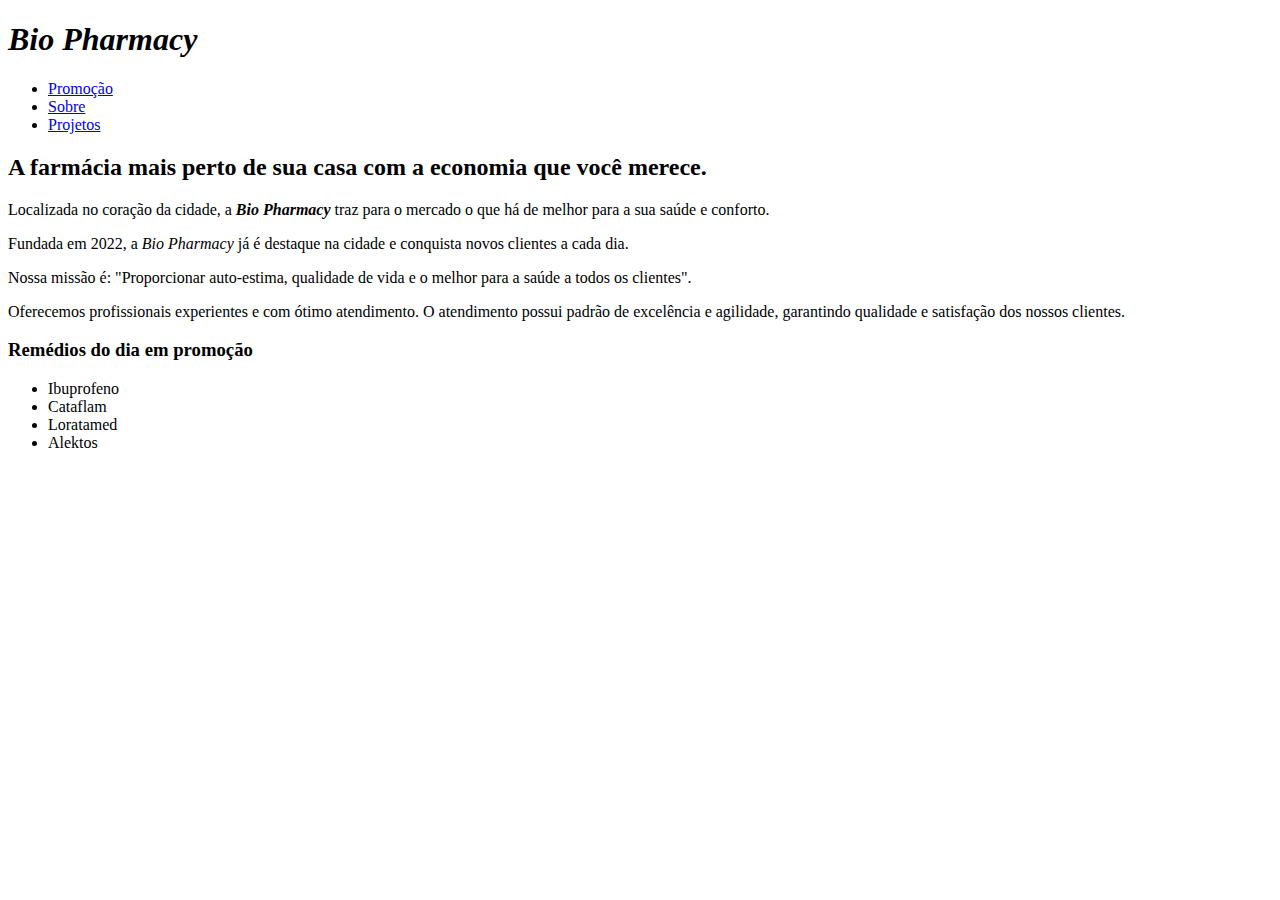
==== BioPharmacy.html @ 67eba481 "Add files via upload" ====
<!DOCTYPE html>
<html>
<head>
	<meta charset="UTF-8">
	<meta http-equiv="X-UA-Compatible" content="IE-edge">
	<meta name="viewport" content="width=devide-width, initial=1">
	<title>Bio Pharmacy</title>
	<link rel="preconnect" href="https://fonts.googleapis.com">
	<link rel="preconnect" href="https://fonts.gstatic.com" crossorigin>
	<link href="https://fonts.googleapis.com/css2?family=Poppins:ital,wght@0,300;0,400;1,500&display=swap" rel="stylesheet">
	<link rel="stylesheet" href="./style.css">
</head>

<body>
	<header class="cabecalho">
		<h1 class="cabecalho__titulo"><em>Bio<spam class="cabecalho__titulo--dois"> Pharmacy</spam></em></h1>
		<ul class="cabecalho__lista">
			<li class="cabecalho__lista-item"><a href="#">Promoção</a></li>
			<li class="cabecalho__lista-item"><a href="#">Sobre</a></li>
			<li class="cabecalho__lista-item"><a href="#">Projetos</a></li>
		</ul>
	</header>
	<div class="principal"> 
		
	</div>

	<h2>A farmácia mais perto de sua casa com a economia que você merece.</h2>

		<p>Localizada no coração da cidade, a <strong><em>Bio Pharmacy</em></strong> traz para o mercado o que há de melhor para a sua saúde e conforto.</p>  
		<p>Fundada em 2022, a <em>Bio Pharmacy</em> já é destaque na cidade e conquista novos clientes a cada dia.</p>

		
	<div>
		<p>Nossa missão é: "Proporcionar auto-estima, qualidade de vida e o melhor para a saúde a todos os clientes".</p>

		<p>Oferecemos profissionais experientes e com ótimo atendimento. O atendimento possui padrão de excelência e agilidade, garantindo qualidade e satisfação dos nossos clientes.</p>
	</div>

	<h3>Remédios do dia em promoção</h3>
<ul>
	<li>Ibuprofeno</li>
	<li>Cataflam</li>
	<li>Loratamed</li>
	<li>Alektos</li>
</ul>


</body>
</html>
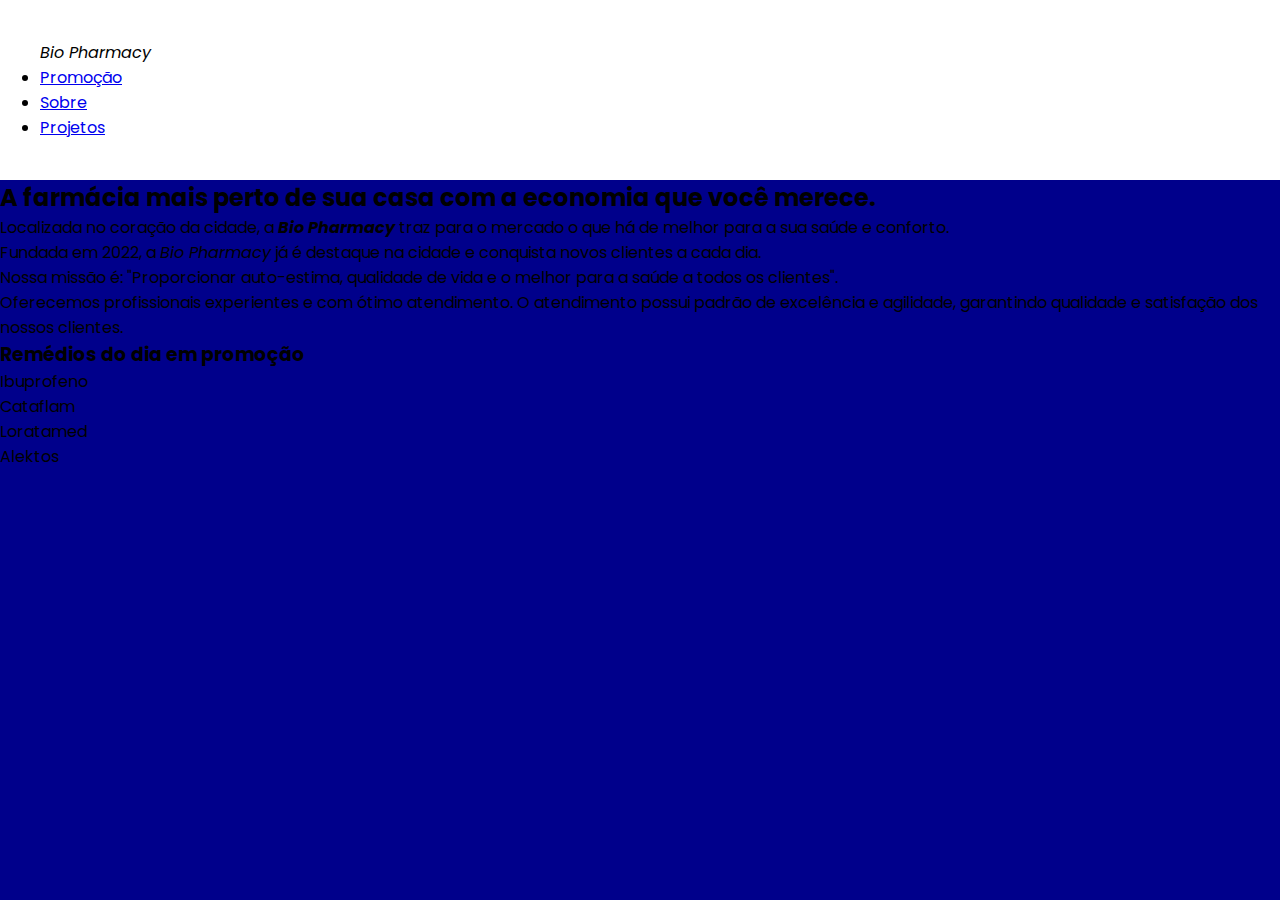
==== commit 7aacf0e2: "Update BioPharmacy.html" ====
--- a/BioPharmacy.html
+++ b/BioPharmacy.html
@@ -13,6 +13,7 @@
 
 <body>
 	<header class="cabecalho">
+		<img src=""C:\Users\55429\OneDrive\Documentos\Projeto html\Logo.jpg"
 		<h1 class="cabecalho__titulo"><em>Bio<spam class="cabecalho__titulo--dois"> Pharmacy</spam></em></h1>
 		<ul class="cabecalho__lista">
 			<li class="cabecalho__lista-item"><a href="#">Promoção</a></li>
@@ -46,4 +47,4 @@
 
 
 </body>
-</html>+</html>
--- a/style.css
+++ b/style.css
@@ -0,0 +1,18 @@
+*{
+	margin: 0;
+	padding: 0;
+}
+body {
+	background-color: darkblue;
+	font-family: 'Poppins', sans-serif;
+}
+
+.cabecalho{
+	background: #FFFFFF;
+	padding: 40px;
+}
+
+h1 {
+	text-align: center;
+		color: rgb(200,120,150)
+}
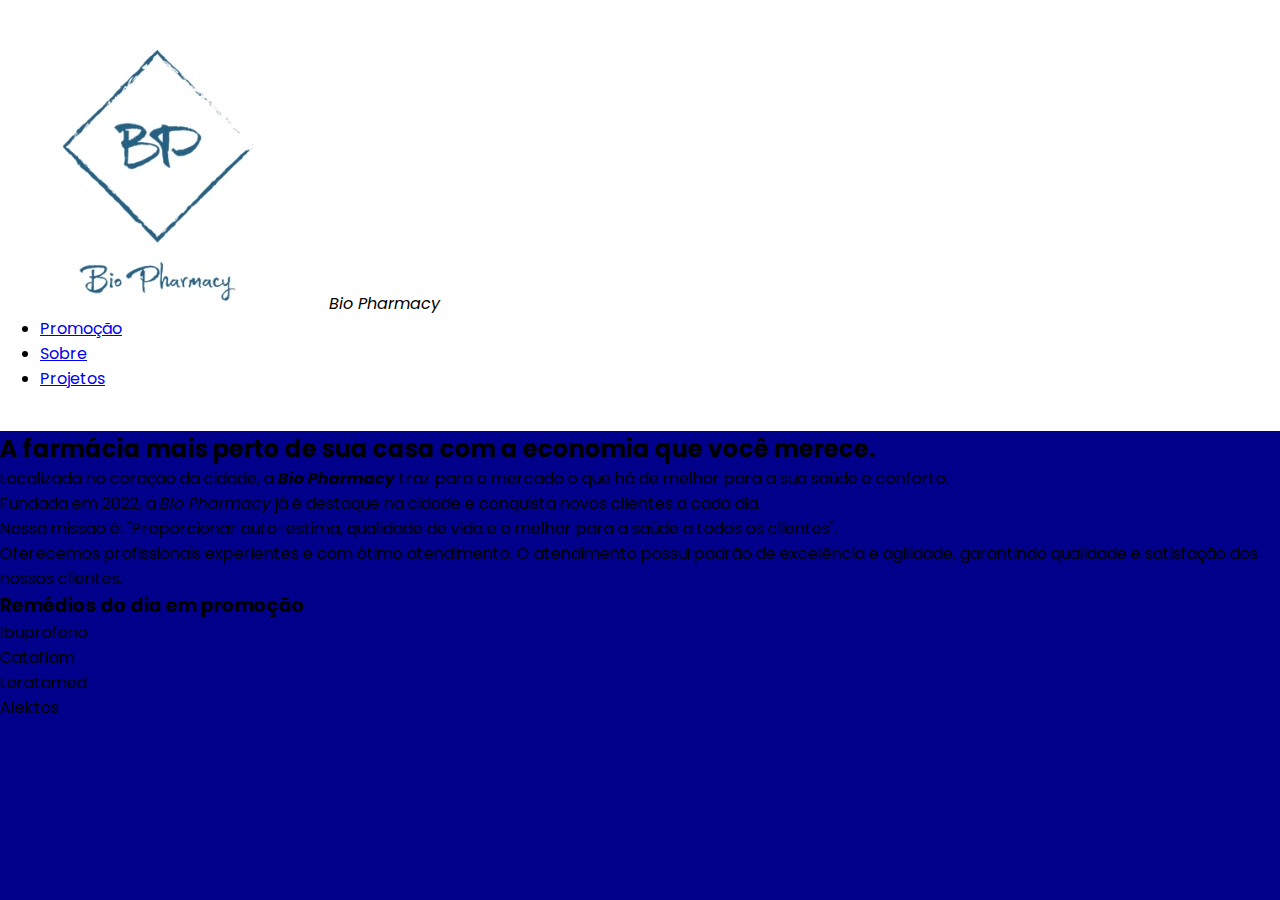
==== commit d822b4cb: "Update BioPharmacy.html" ====
--- a/BioPharmacy.html
+++ b/BioPharmacy.html
@@ -13,7 +13,7 @@
 
 <body>
 	<header class="cabecalho">
-		<img src=""C:\Users\55429\OneDrive\Documentos\Projeto html\Logo.jpg"
+		<img src="Logo.jpg"
 		<h1 class="cabecalho__titulo"><em>Bio<spam class="cabecalho__titulo--dois"> Pharmacy</spam></em></h1>
 		<ul class="cabecalho__lista">
 			<li class="cabecalho__lista-item"><a href="#">Promoção</a></li>
